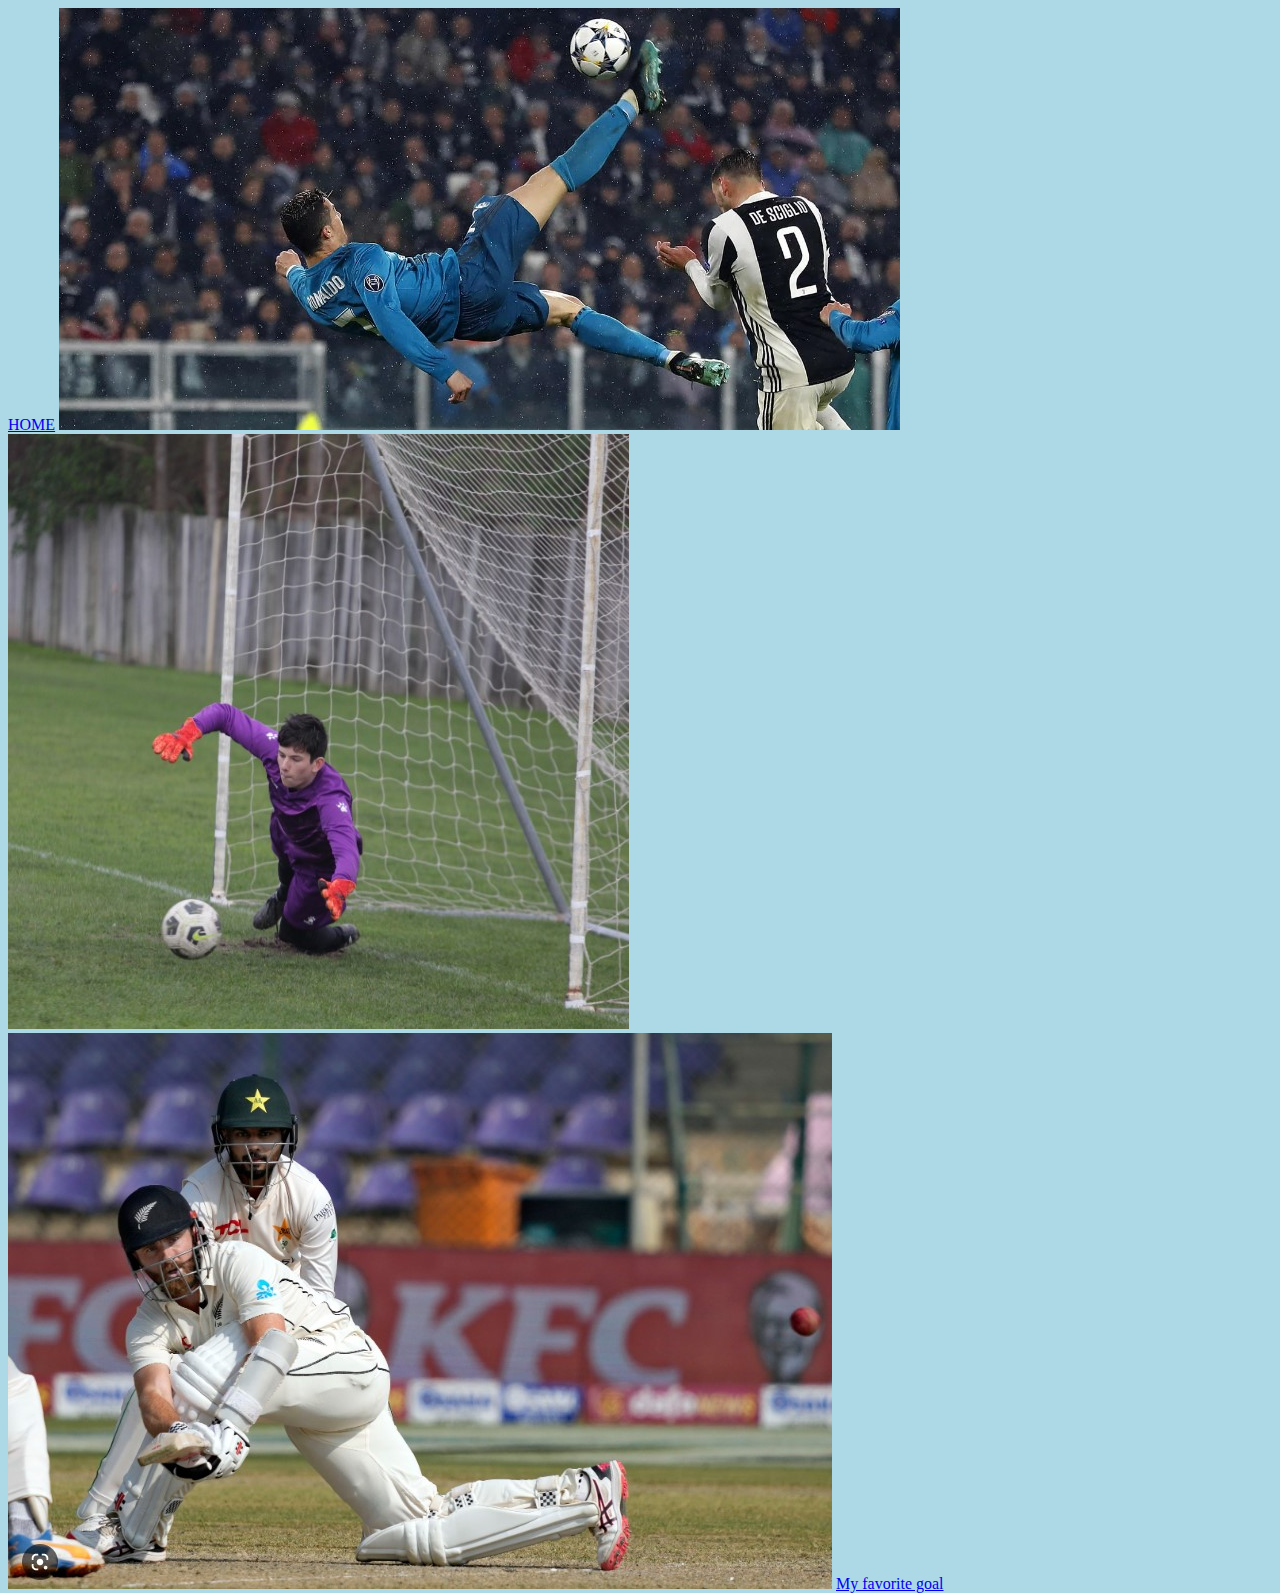
==== sport.html @ 2a45ba31 "done links and started css" ====
<!DOCTYPE html>
<html lang="en">

<head>
  <link href="style.css" rel="stylesheet" type="text/css" />
  <meta charset="UTF-8">
  <title>Mark Hazeldine</title>
</head>

<body>
  <a href="index.html">HOME</a>
  <img src="1.jpg" alt="football">
  <img src="2.jpg" alt="Me playing football">
  <img src="3.jpg" alt="cricket">
  <a href="https://www.youtube.com/watch?v=LLFhKaqnWwk">My favorite goal</a>
</body>

</html>
---- style.css ----
html, body {
  height: 100%;
  width: 100%;
  color: blue;
  background-color: lightblue;
}
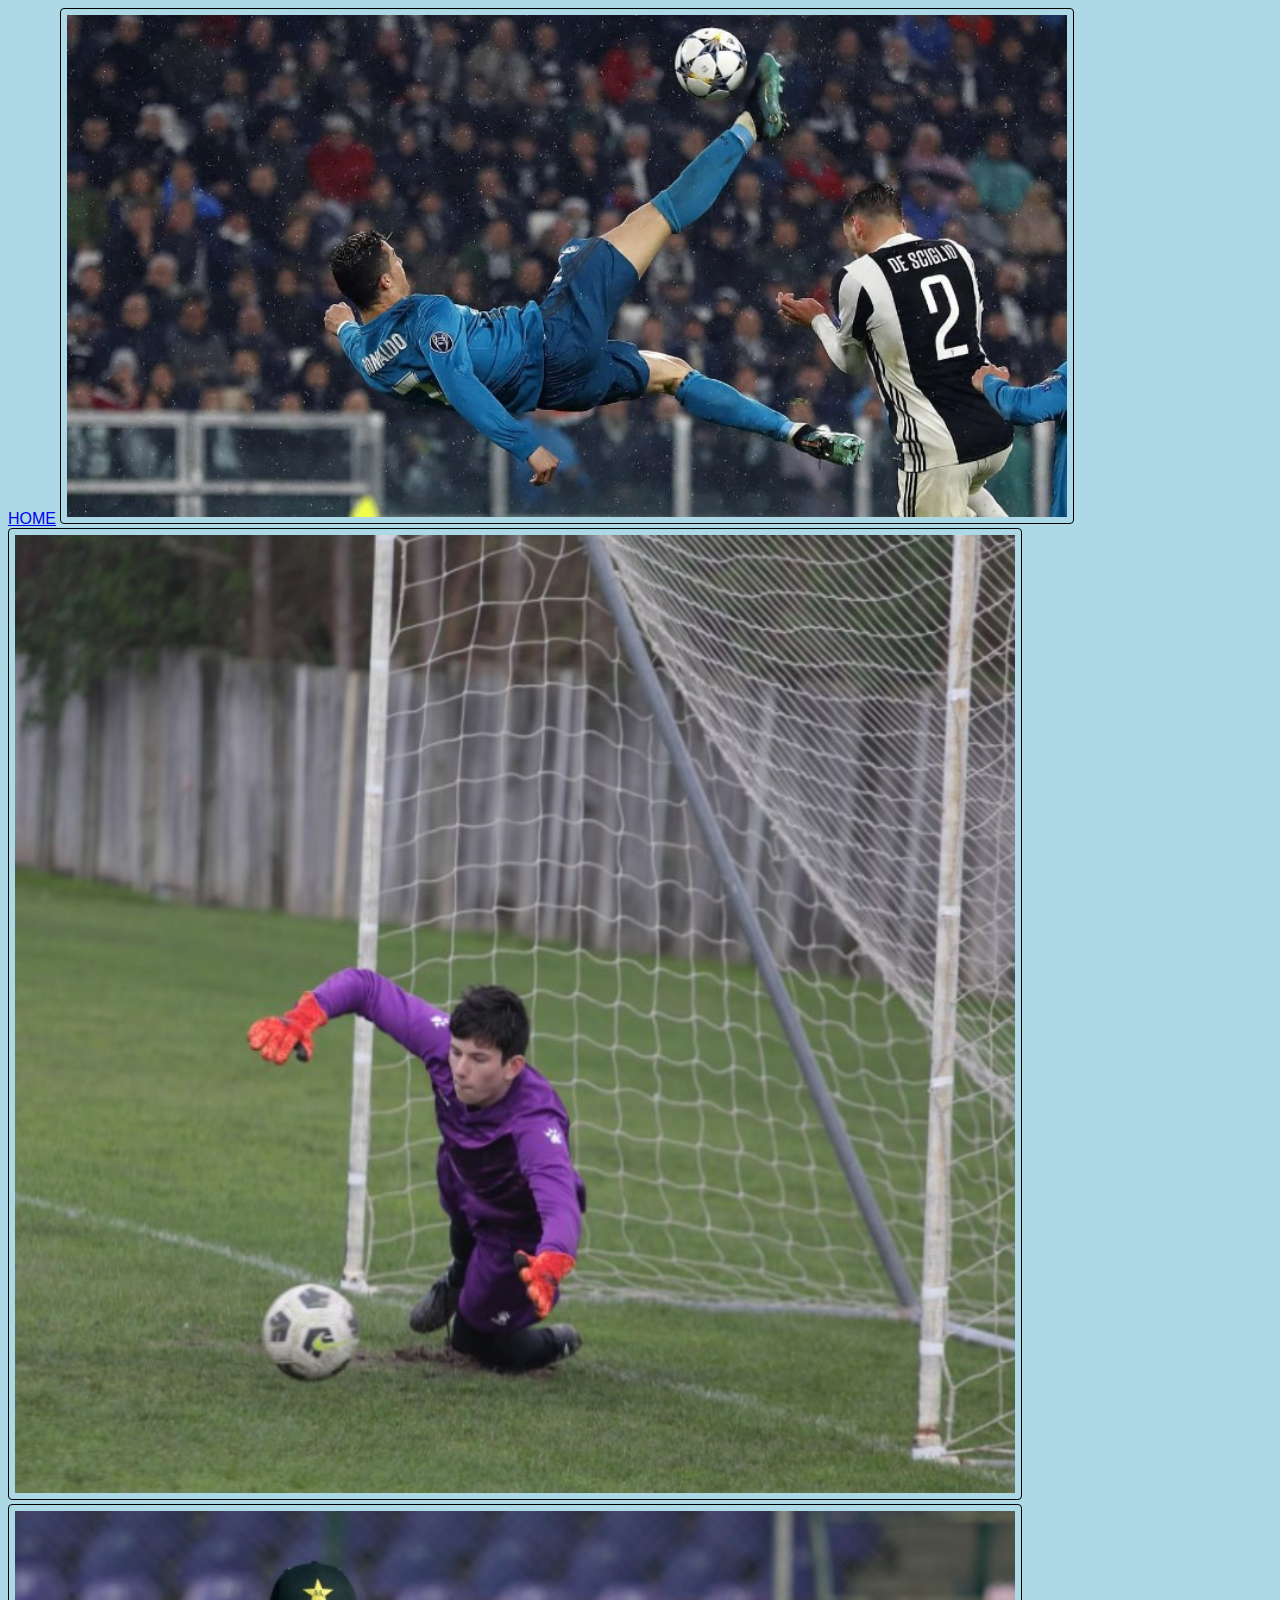
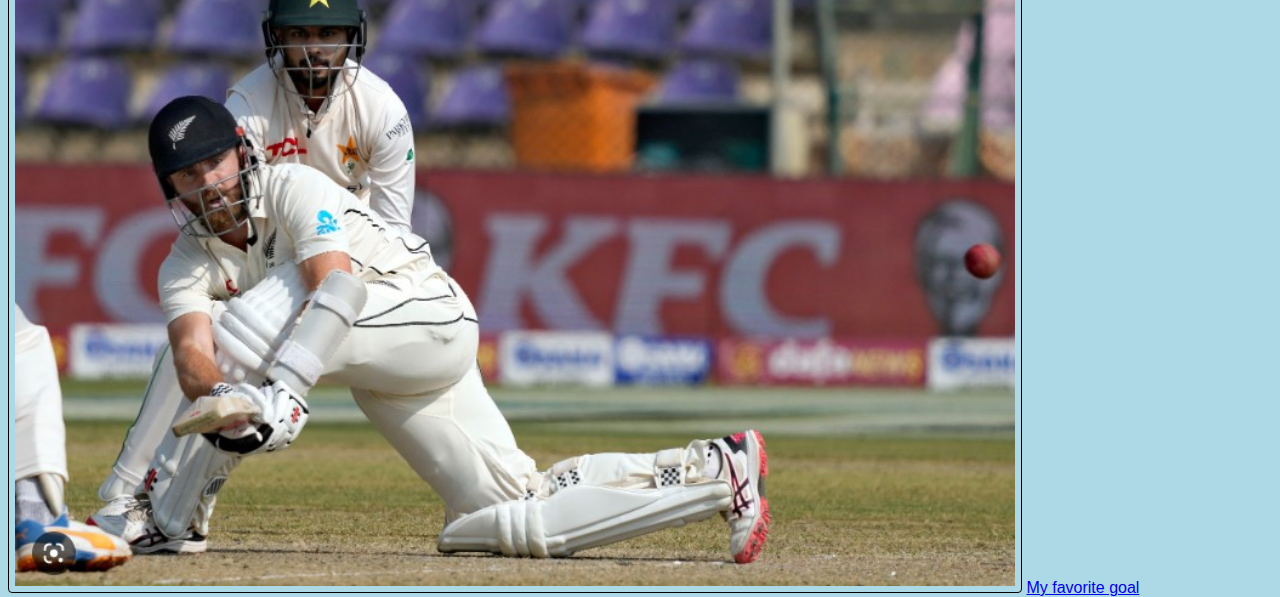
==== commit 64423d43: "finshed intro to css" ====
--- a/sport.html
+++ b/sport.html
@@ -2,13 +2,13 @@
 <html lang="en">
 
 <head>
+  <a href="index.html">HOME</a>
   <link href="style.css" rel="stylesheet" type="text/css" />
   <meta charset="UTF-8">
   <title>Mark Hazeldine</title>
 </head>
 
 <body>
-  <a href="index.html">HOME</a>
   <img src="1.jpg" alt="football">
   <img src="2.jpg" alt="Me playing football">
   <img src="3.jpg" alt="cricket">
--- a/style.css
+++ b/style.css
@@ -1,6 +1,36 @@
 html, body {
   height: 100%;
   width: 100%;
-  color: blue;
+  color: navy;
   background-color: lightblue;
+  font-family: Helvetica;
 }
+img {
+  border: 1px solid black;
+  border-radius: 4px;
+  padding: 6px;
+  width: 1000px;
+}
+
+ol {
+  background: #000000;
+  padding: 20px;
+}
+
+ul {
+  background: #000000;
+  padding: 20px;
+}
+
+ol li {
+  background: #31dd34;
+  color: #036d36;
+  padding: 5px;
+  margin-left: 35px;
+}
+
+ul li {
+  background: #007bff;
+  color: white;
+  margin: 5px;
+}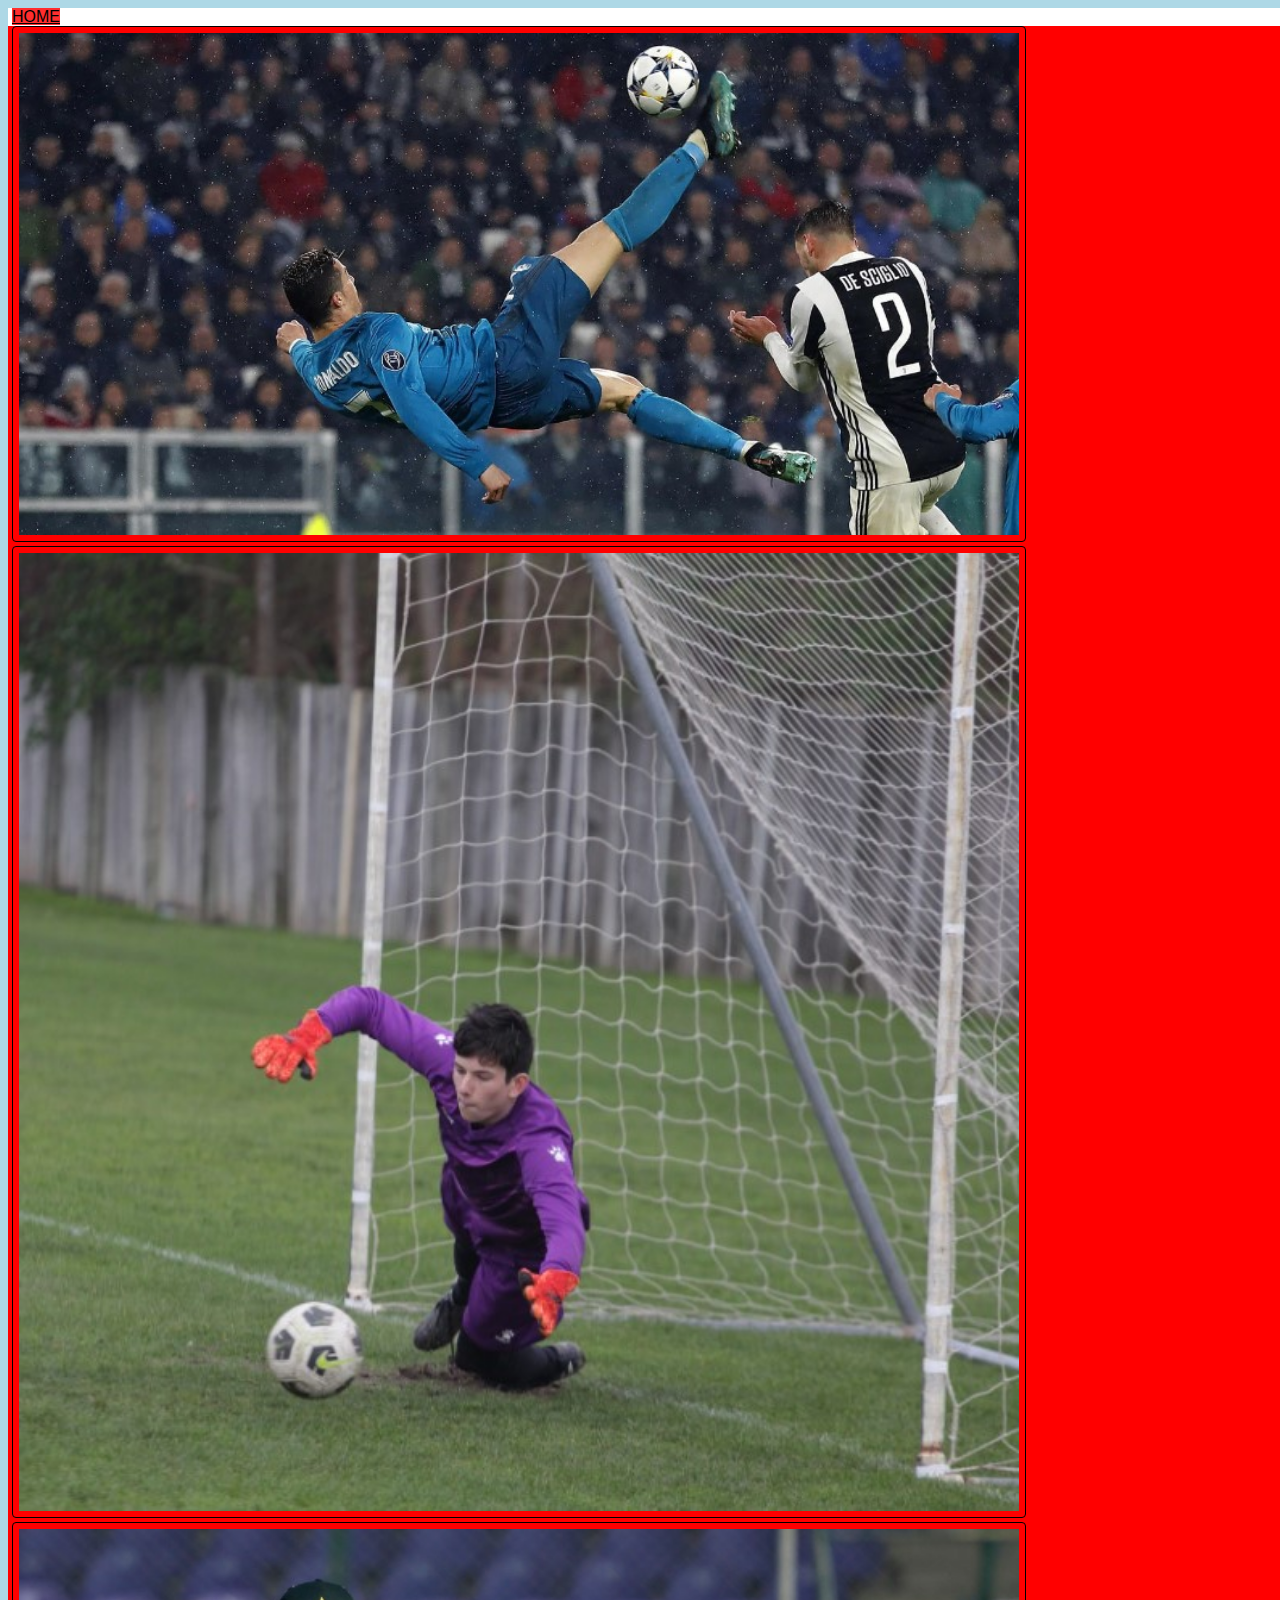
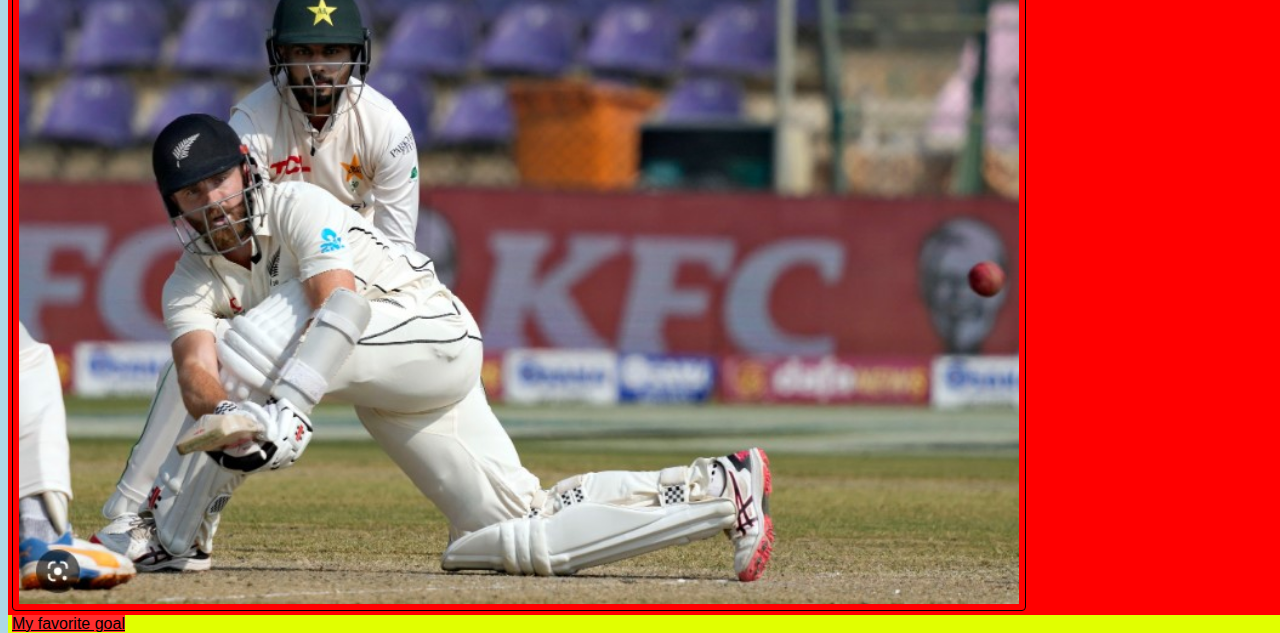
==== commit 9f544d38: "layout" ====
--- a/sport.html
+++ b/sport.html
@@ -2,17 +2,25 @@
 <html lang="en">
 
 <head>
-  <a href="index.html">HOME</a>
   <link href="style.css" rel="stylesheet" type="text/css" />
   <meta charset="UTF-8">
   <title>Mark Hazeldine</title>
 </head>
 
 <body>
-  <img src="1.jpg" alt="football">
-  <img src="2.jpg" alt="Me playing football">
-  <img src="3.jpg" alt="cricket">
-  <a href="https://www.youtube.com/watch?v=LLFhKaqnWwk">My favorite goal</a>
+  <nav>
+    <a href="index.html">HOME</a>
+  </nav>
+  <header>
+  </header>
+  <main>
+    <img src="1.jpg" alt="football">
+    <img src="2.jpg" alt="Me playing football">
+    <img src="3.jpg" alt="cricket">
+  </main>
+  <footer>
+    <a href="https://www.youtube.com/watch?v=LLFhKaqnWwk">My favorite goal</a>
+  </footer>
 </body>
 
 </html>--- a/style.css
+++ b/style.css
@@ -1,10 +1,37 @@
 html, body {
-  height: 100%;
+  height: 80%;
   width: 100%;
   color: navy;
   background-color: lightblue;
   font-family: Helvetica;
 }
+
+nav {
+  background-color: white;
+  padding-left: 4px;
+}
+
+main {
+  background-color: red;
+  padding-left: 4px;
+}
+
+header {
+  background-color: #1eff00;
+  padding-left: 4px;
+}
+
+footer {
+  background-color: #e1ff00;
+  padding-left: 4px;
+}
+
+
+header {
+  background-color: blue;
+  color: white;
+}
+
 img {
   border: 1px solid black;
   border-radius: 4px;
@@ -33,4 +60,25 @@
   background: #007bff;
   color: white;
   margin: 5px;
+}
+
+a:link {
+  background-color: #ff2e2e;
+  color: black;
+}
+
+
+a:visited {
+  background-color: #61ff61;
+  color: black;
+}
+
+a:hover {
+  background-color: #41cdfb;
+  color: black;
+}
+
+a:active {
+  background-color: #ffea00;
+  color: black;
 }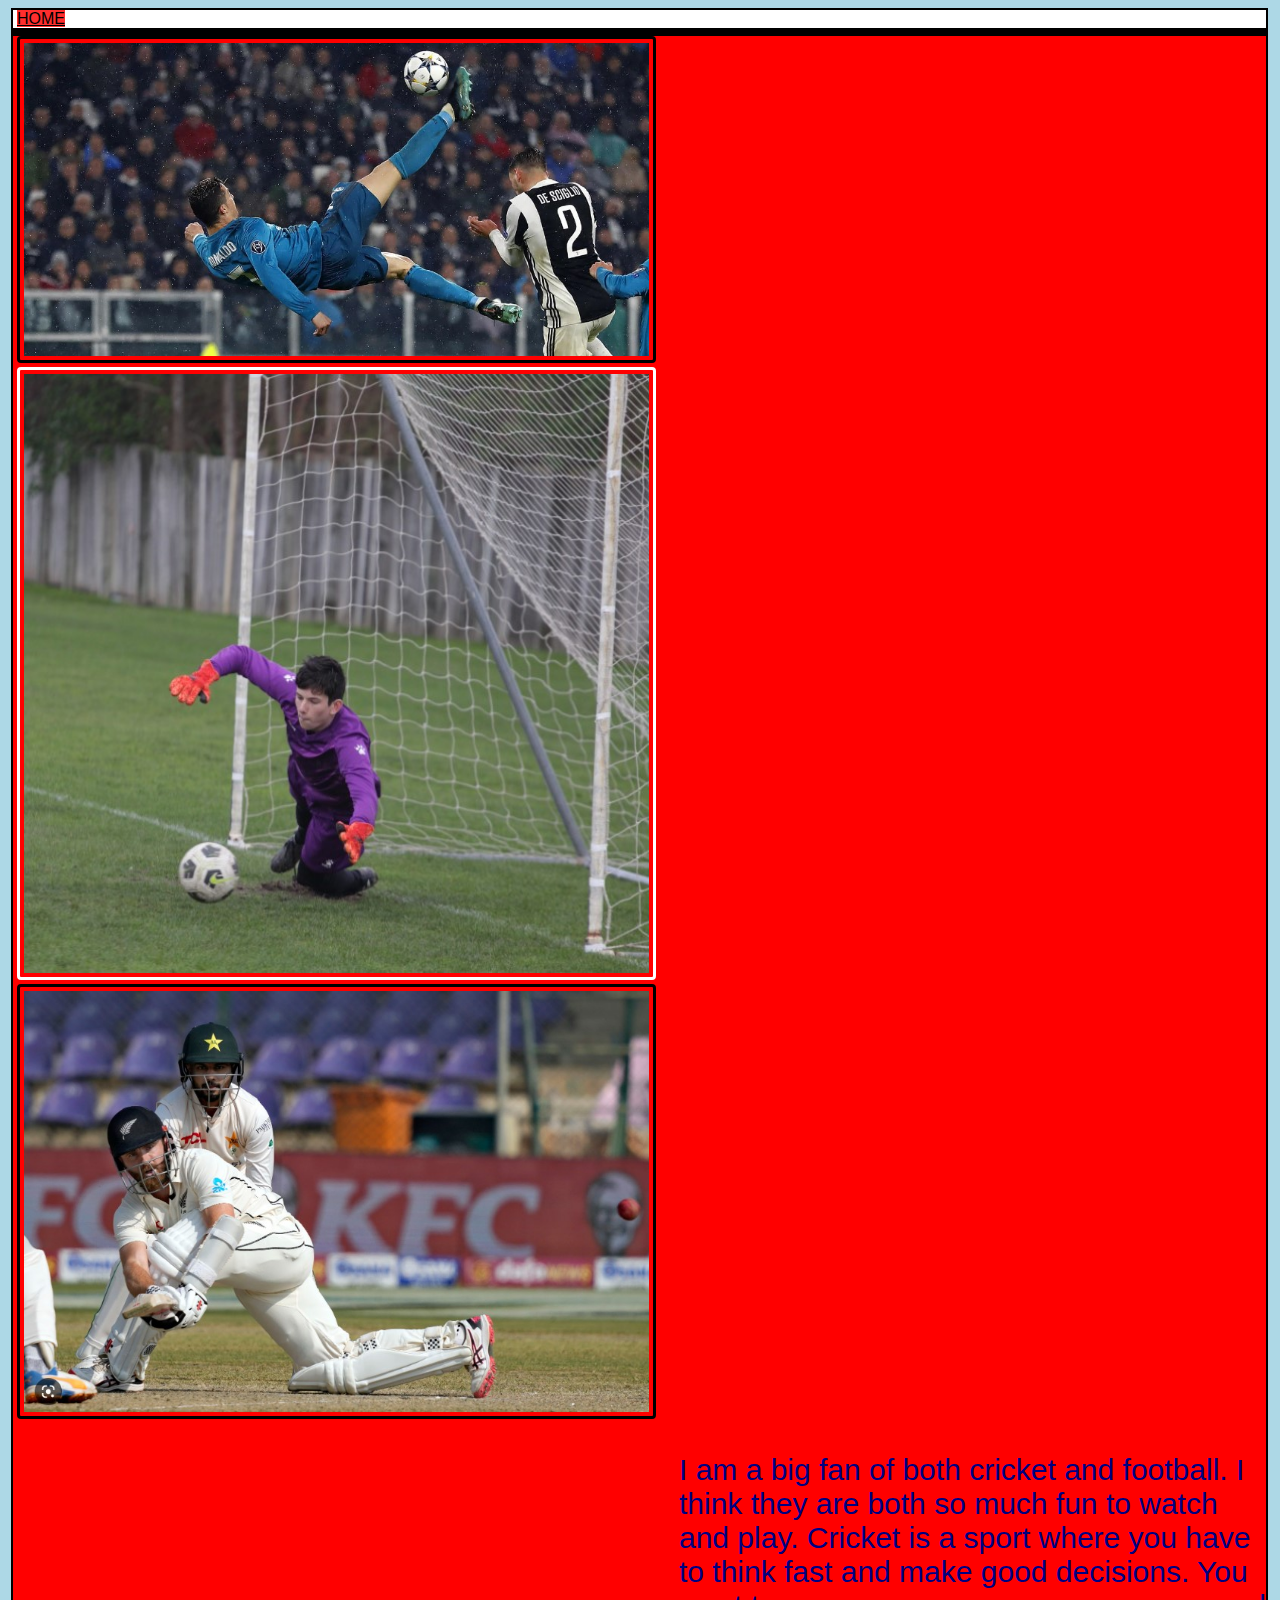
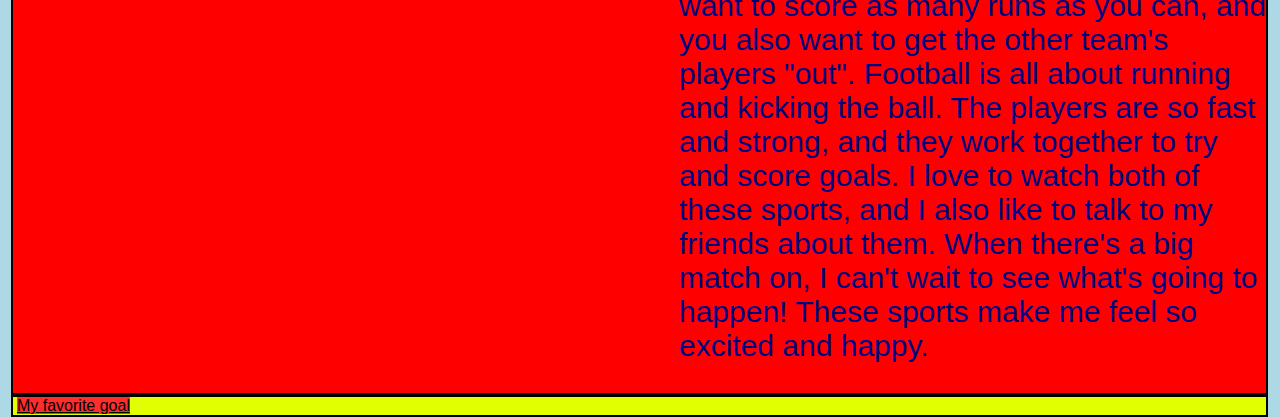
==== commit c043b731: "classes & id" ====
--- a/sport.html
+++ b/sport.html
@@ -14,9 +14,10 @@
   <header>
   </header>
   <main>
-    <img src="1.jpg" alt="football">
+    <img src="1.jpg" alt="football" class="blackborder">
     <img src="2.jpg" alt="Me playing football">
-    <img src="3.jpg" alt="cricket">
+    <img src="3.jpg" alt="cricket" class="blackborder">
+    <p class="sport">I am a big fan of both cricket and football. I think they are both so much fun to watch and play. Cricket is a sport where you have to think fast and make good decisions. You want to score as many runs as you can, and you also want to get the other team's players "out". Football is all about running and kicking the ball. The players are so fast and strong, and they work together to try and score goals. I love to watch both of these sports, and I also like to talk to my friends about them. When there's a big match on, I can't wait to see what's going to happen! These sports make me feel so excited and happy.</p>
   </main>
   <footer>
     <a href="https://www.youtube.com/watch?v=LLFhKaqnWwk">My favorite goal</a>
--- a/style.css
+++ b/style.css
@@ -9,34 +9,59 @@
 nav {
   background-color: white;
   padding-left: 4px;
+  border: 2px solid black;
+  margin-right: 20px;
+  margin-left: 3px;
 }
 
 main {
   background-color: red;
   padding-left: 4px;
+  border: 2px solid black;
+  margin-right: 20px;
+  margin-left: 3px;
 }
 
 header {
   background-color: #1eff00;
   padding-left: 4px;
+  border: 2px solid black;
+  margin-right: 20px;
+  margin-left: 3px;
 }
 
 footer {
   background-color: #e1ff00;
   padding-left: 4px;
+  border: 2px solid black;
+  margin-right: 20px;
+  margin-left: 3px;
 }
 
 
 header {
   background-color: blue;
   color: white;
+  border: 2px solid black;
+  margin-right: 20px;
+  margin-left: 3px;
 }
 
 img {
-  border: 1px solid black;
+  border: 3px solid white;
   border-radius: 4px;
-  padding: 6px;
-  width: 1000px;
+  padding: 4px;
+  width: 50%;
+  height: auto;
+  border-color: white;
+}
+
+.blackborder {
+  border: 3px solid black;
+  border-radius: 4px;
+  padding: 4px;
+  width: 50%;
+  height: auto;
 }
 
 ol {
@@ -81,4 +106,13 @@
 a:active {
   background-color: #ffea00;
   color: black;
+}
+
+.redtext{
+  color: red;
+}
+
+.sport {
+  font-size: 30px;
+  padding-left:53%;
 }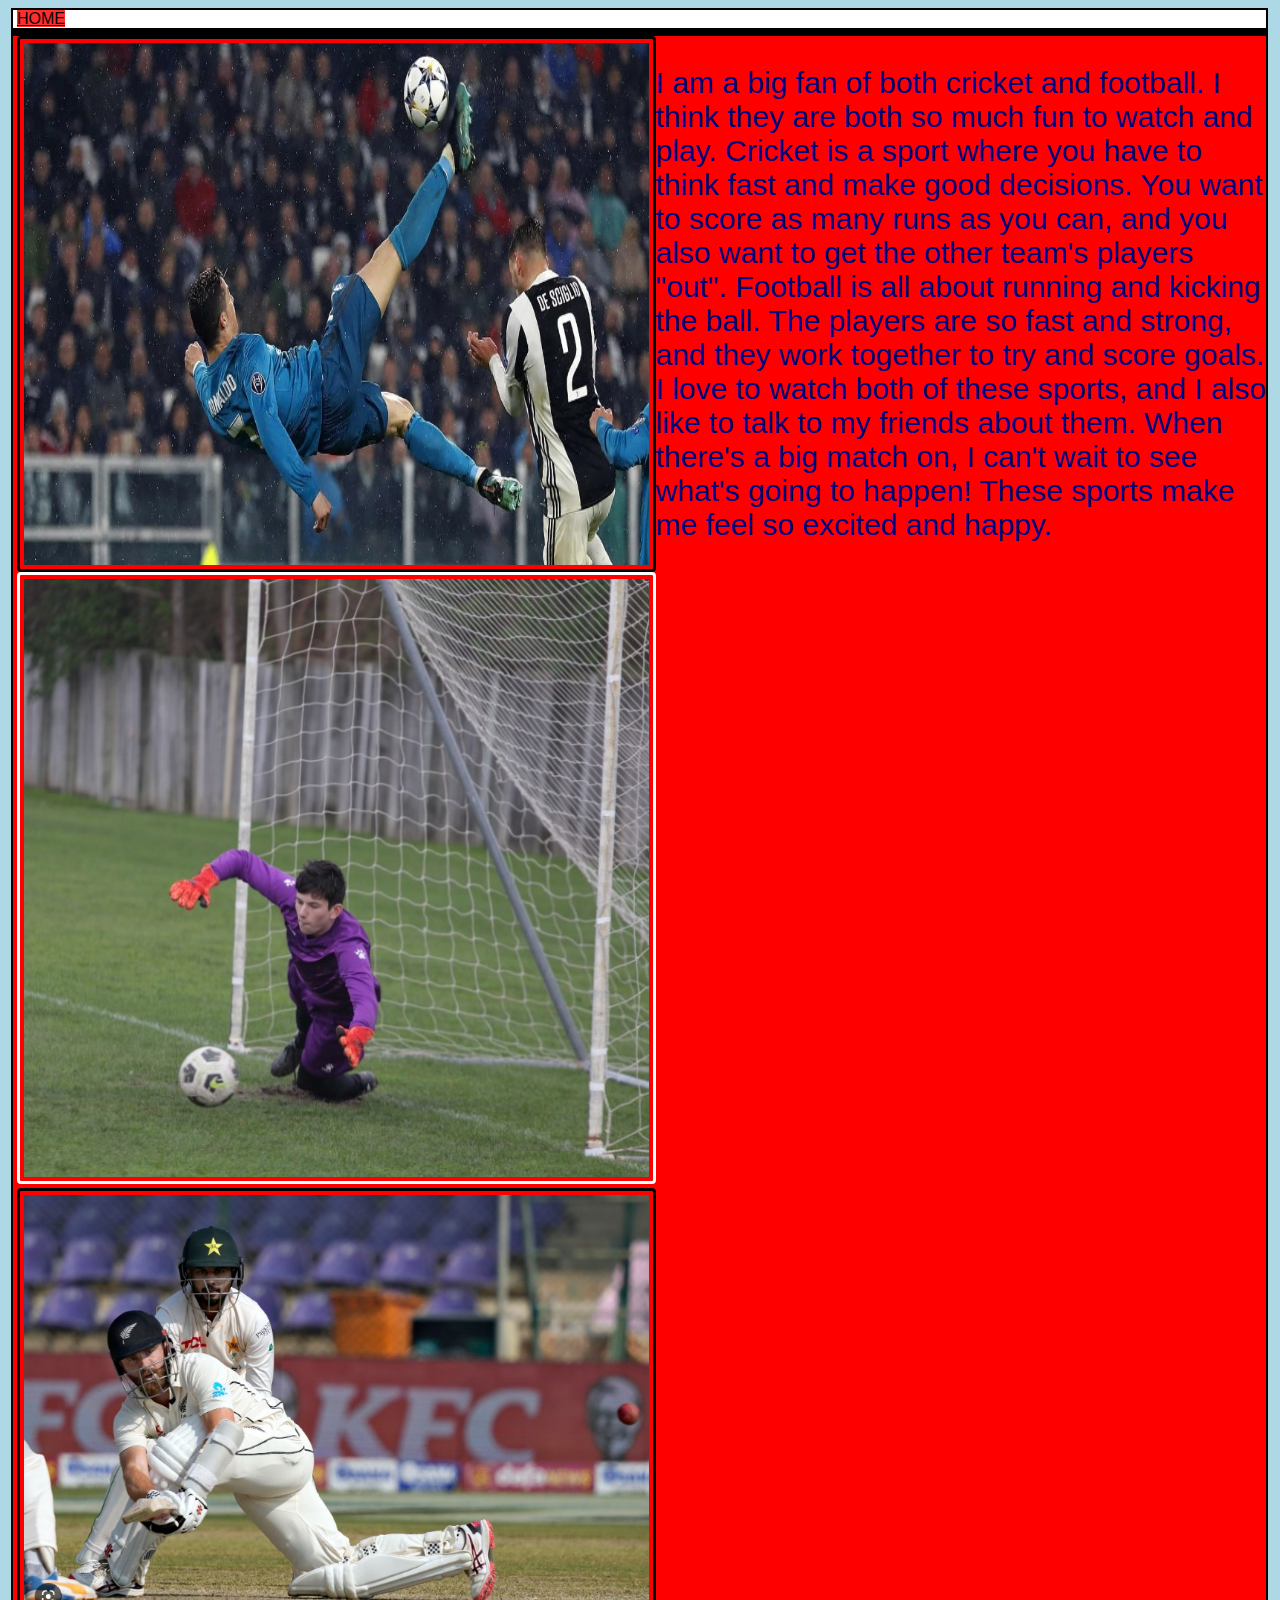
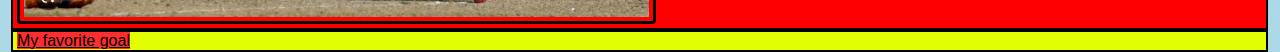
==== commit 6c89d227: "layout" ====
--- a/sport.html
+++ b/sport.html
@@ -14,10 +14,13 @@
   <header>
   </header>
   <main>
-    <img src="1.jpg" alt="football" class="blackborder">
+    <div class="textimg">
+      <img src="1.jpg" alt="football" class="blackborder">
+      <p class="sport">I am a big fan of both cricket and football. I think they are both so             much fun to watch and play. Cricket is a sport where you have to think fast and make           good decisions. You want to score as many runs as you can, and you also want to                get the other team's players "out". Football is all about running and kicking the              ball. The players are so fast and strong, and they work together to try and score              goals. I love to watch both of these sports, and I also like to talk to my friends             about them. When there's a big match on, I can't wait to see what's going to happen!           These sports make me feel so excited and happy.</p>
+    </div>
     <img src="2.jpg" alt="Me playing football">
     <img src="3.jpg" alt="cricket" class="blackborder">
-    <p class="sport">I am a big fan of both cricket and football. I think they are both so much fun to watch and play. Cricket is a sport where you have to think fast and make good decisions. You want to score as many runs as you can, and you also want to get the other team's players "out". Football is all about running and kicking the ball. The players are so fast and strong, and they work together to try and score goals. I love to watch both of these sports, and I also like to talk to my friends about them. When there's a big match on, I can't wait to see what's going to happen! These sports make me feel so excited and happy.</p>
+    
   </main>
   <footer>
     <a href="https://www.youtube.com/watch?v=LLFhKaqnWwk">My favorite goal</a>
--- a/style.css
+++ b/style.css
@@ -64,27 +64,58 @@
   height: auto;
 }
 
+.title {
+  display: flex;
+  padding: 20px;
+}
+
+.lists {
+  display: flex;
+}
+
+.title1 {
+  padding: 20px;
+  padding-right: 0px;
+}
+
+.title2 {
+  padding: 20px;
+  padding-left: 40%;
+}
+
 ol {
   background: #000000;
   padding: 20px;
+  width:50%;
+  height: auto;
 }
 
 ul {
   background: #000000;
+
   padding: 20px;
+  width: 50%;
 }
 
 ol li {
   background: #31dd34;
   color: #036d36;
   padding: 5px;
-  margin-left: 35px;
+  margin-left: 5px;
+ 
 }
 
 ul li {
   background: #007bff;
   color: white;
   margin: 5px;
+  width: 100%;
+}
+
+.textimg {
+  display: flex;
+  width: 100%;
+  height: 50%;
 }
 
 a:link {
@@ -114,5 +145,5 @@
 
 .sport {
   font-size: 30px;
-  padding-left:53%;
+  height: auto;
 }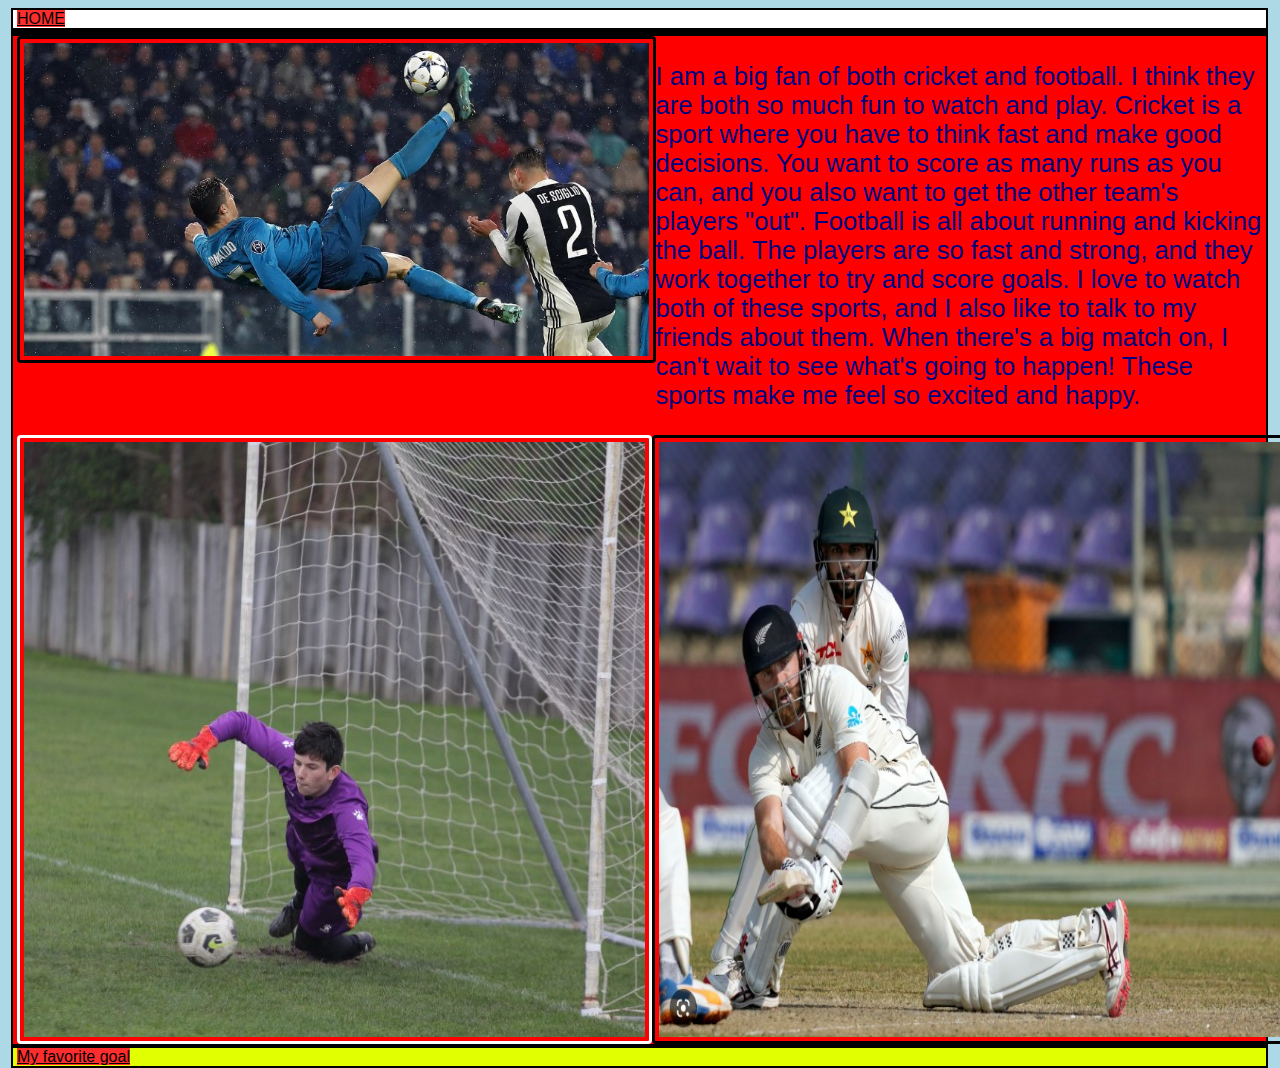
==== commit c5d8a996: "flex box" ====
--- a/sport.html
+++ b/sport.html
@@ -15,12 +15,19 @@
   </header>
   <main>
     <div class="textimg">
-      <img src="1.jpg" alt="football" class="blackborder">
-      <p class="sport">I am a big fan of both cricket and football. I think they are both so             much fun to watch and play. Cricket is a sport where you have to think fast and make           good decisions. You want to score as many runs as you can, and you also want to                get the other team's players "out". Football is all about running and kicking the              ball. The players are so fast and strong, and they work together to try and score              goals. I love to watch both of these sports, and I also like to talk to my friends             about them. When there's a big match on, I can't wait to see what's going to happen!           These sports make me feel so excited and happy.</p>
+      <img src="1.jpg" alt="football" class="blackborder sideimg">
+      <p class="sport">I am a big fan of both cricket and football. I think they are both so much fun to watch and play.
+        Cricket is a sport where you have to think fast and make good decisions. You want to score as many runs as you
+        can, and you also want to get the other team's players "out". Football is all about running and kicking the
+        ball. The players are so fast and strong, and they work together to try and score goals. I love to watch both of
+        these sports, and I also like to talk to my friends about them. When there's a big match on, I can't wait to see
+        what's going to happen! These sports make me feel so excited and happy.</p>
     </div>
-    <img src="2.jpg" alt="Me playing football">
-    <img src="3.jpg" alt="cricket" class="blackborder">
-    
+    <div class="img">
+      <img src="2.jpg" alt="Me playing football">
+      <img src="3.jpg" alt="cricket" class="blackborder">
+    </div>
+
   </main>
   <footer>
     <a href="https://www.youtube.com/watch?v=LLFhKaqnWwk">My favorite goal</a>
--- a/style.css
+++ b/style.css
@@ -115,6 +115,19 @@
 .textimg {
   display: flex;
   width: 100%;
+  height: 100%;
+  margin-right: 20px;
+}
+
+.img{
+  display: flex;
+  width: 100%;
+  height: 90%;
+  margin-right: 20px;
+}
+
+.sideimg {
+  width: 50%;
   height: 50%;
 }
 
@@ -144,6 +157,8 @@
 }
 
 .sport {
-  font-size: 30px;
-  height: auto;
+  font-size: 2vw;
+  height: 50%;
+  width: 50%;
+  
 }